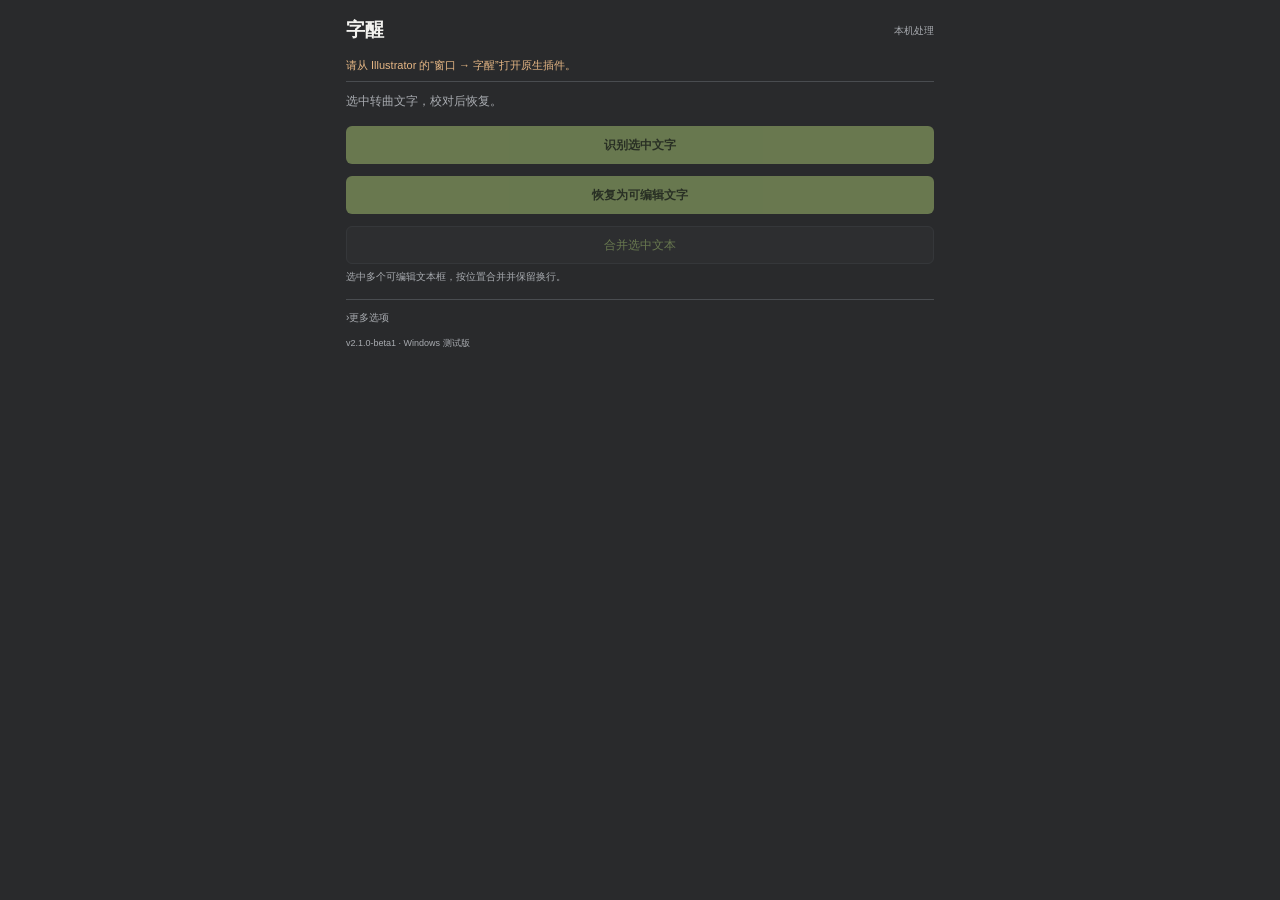
==== windows/resources/web/index.html @ 407afa8f "发布字醒原生源码与平台说明" ====
<!doctype html><html lang="zh-CN"><head><meta charset="utf-8"><meta name="viewport" content="width=device-width,initial-scale=1"><meta http-equiv="Content-Security-Policy" content="default-src 'self'; img-src 'self' data:; style-src 'self'; script-src 'self' 'wasm-unsafe-eval'; worker-src 'self' blob:; object-src 'none'; connect-src 'self'"><title>字醒</title><link rel="stylesheet" href="style.css"></head><body><main>
<header><h1>字醒</h1><span>本机处理</span></header>
<div class="activity"><p id="status" role="status" aria-live="polite">连接 Illustrator…</p><progress id="matchProgress" max="100" value="0" aria-label="字体比较进度" hidden></progress></div>
<p class="intro">选中转曲文字，校对后恢复。</p>
<datalist id="fontList"></datalist>
<button id="capture" class="primary" disabled>识别选中文字</button>
<section id="review" hidden><div class="toolbar"><b id="count"></b><button id="matchFonts" class="link" disabled>匹配字体</button></div><div id="lines"></div></section>
<button id="rebuild" class="primary" disabled>恢复为可编辑文字</button>
<button id="mergeText" class="secondary" disabled>合并选中文本</button>
<p class="hint merge-hint">选中多个可编辑文本框，按位置合并并保留换行。</p>
<details class="settings"><summary>更多选项</summary><label>语言 <select id="language"><option value="zh">中文 + English</option><option value="en">English</option></select></label><label class="check"><input id="hideOriginals" type="checkbox" checked>恢复后隐藏原转曲对象</label><p class="hint">原对象始终保留。只恢复部分行时，原稿保持可见。</p><button id="reloadFonts" class="link" disabled>刷新本机字体</button><p class="hint">普通 OCR 不一定能读懂篆体、碑体。低把握结果需校对；字体候选不等于原字体确认。</p></details>
<footer id="version">v2.1.0-beta1 · Windows 测试版</footer>
</main><script src="js/core.js"></script><script src="ocr/tesseract.min.js"></script><script src="js/native-runtime.js"></script><script src="js/panel.js"></script></body></html>
---- windows/resources/web/style.css ----
:root{color-scheme:dark;--bg:#292a2c;--panel:#333537;--ink:#f2f2ef;--muted:#a8abb0;--accent:#c8ee84;--line:#494c50}*{box-sizing:border-box}body{margin:0;background:var(--bg);color:var(--ink);font:12px/1.5 -apple-system,BlinkMacSystemFont,"Segoe UI",sans-serif}main{padding:16px;max-width:620px;margin:auto}header{display:flex;align-items:center;justify-content:space-between}h1{font-size:19px;margin:0}header span,footer,.hint,.muted{font-size:10px;color:var(--muted)}.intro{color:var(--muted);margin:6px 0 16px}label{font-size:11px}button,input,select{font:inherit;border:1px solid var(--line);border-radius:6px;padding:8px;background:var(--panel);color:var(--ink)}button{cursor:pointer}button:disabled{opacity:.4;cursor:default}input:not([type=checkbox]){width:100%;min-width:0}.primary{display:block;width:100%;background:var(--accent);color:#283719;border:0;font-weight:700;padding:10px}#rebuild{margin-top:12px}.secondary{display:block;width:100%;margin-top:12px;padding:9px;color:var(--accent)}.merge-hint{margin:5px 0 0}.link{border:0;background:none;color:var(--accent);padding:3px;font-size:11px}.toolbar{display:flex;align-items:center;justify-content:space-between;margin:16px 0 8px}.row{background:var(--panel);border:1px solid var(--line);border-radius:8px;padding:10px;margin:8px 0}.row.pending{border-color:#967b4f}.row-head{display:grid;grid-template-columns:17px minmax(0,1fr);gap:7px;align-items:center}.row input[type=checkbox]{accent-color:var(--accent);margin:0}.row input[type=text]{font-size:14px;background:var(--bg);padding:7px}.row-meta{display:flex;align-items:center;justify-content:space-between;gap:6px;margin:6px 0 0 24px;min-height:23px}.row-state{font-size:10px;color:var(--muted);overflow-wrap:anywhere}.pending .row-state{color:#e2bd82}.confirm{font-size:10px;padding:4px 7px;white-space:nowrap;color:var(--accent)}details summary{cursor:pointer;color:var(--muted);font-size:10px;list-style:none}details summary::before{content:'› ';display:inline-block}details[open] summary::before{content:'⌄ '}details.row-details{margin:5px 0 0 24px}details.row-details[open]{padding-top:4px}.row-details select,.manual-font{width:100%;margin-top:7px;font-size:10px}.compare{display:grid;gap:5px;margin-top:7px;padding:7px;background:#fff;border-radius:4px}.compare img{width:100%;height:50px;object-fit:contain;display:block}.compare img+img{border-top:1px dashed #ccc;padding-top:5px}.compare-label{font-size:9px;color:var(--muted);margin:4px 0}.row-details .hint{margin:5px 0}.settings{border-top:1px solid var(--line);margin-top:15px;padding-top:10px}.settings>label{display:flex;align-items:center;gap:8px;margin-top:10px}.check input{accent-color:var(--accent)}.activity{position:sticky;top:0;z-index:10;background:var(--bg);padding:8px 0;border-bottom:1px solid var(--line);margin:4px 0 10px}#status{font-size:11px;margin:0;overflow-wrap:anywhere}#matchProgress{display:block;width:100%;height:6px;margin-top:7px;border:0;border-radius:3px;overflow:hidden;accent-color:var(--accent)}#matchProgress::-webkit-progress-bar{background:var(--line)}#matchProgress::-webkit-progress-value{background:var(--accent)}#status.error{color:#e6b785}#status.success{color:var(--accent)}footer{margin-top:12px;font-size:9px}button:focus-visible,input:focus-visible,select:focus-visible{outline:2px solid #95b3ff;outline-offset:2px}[hidden]{display:none!important}
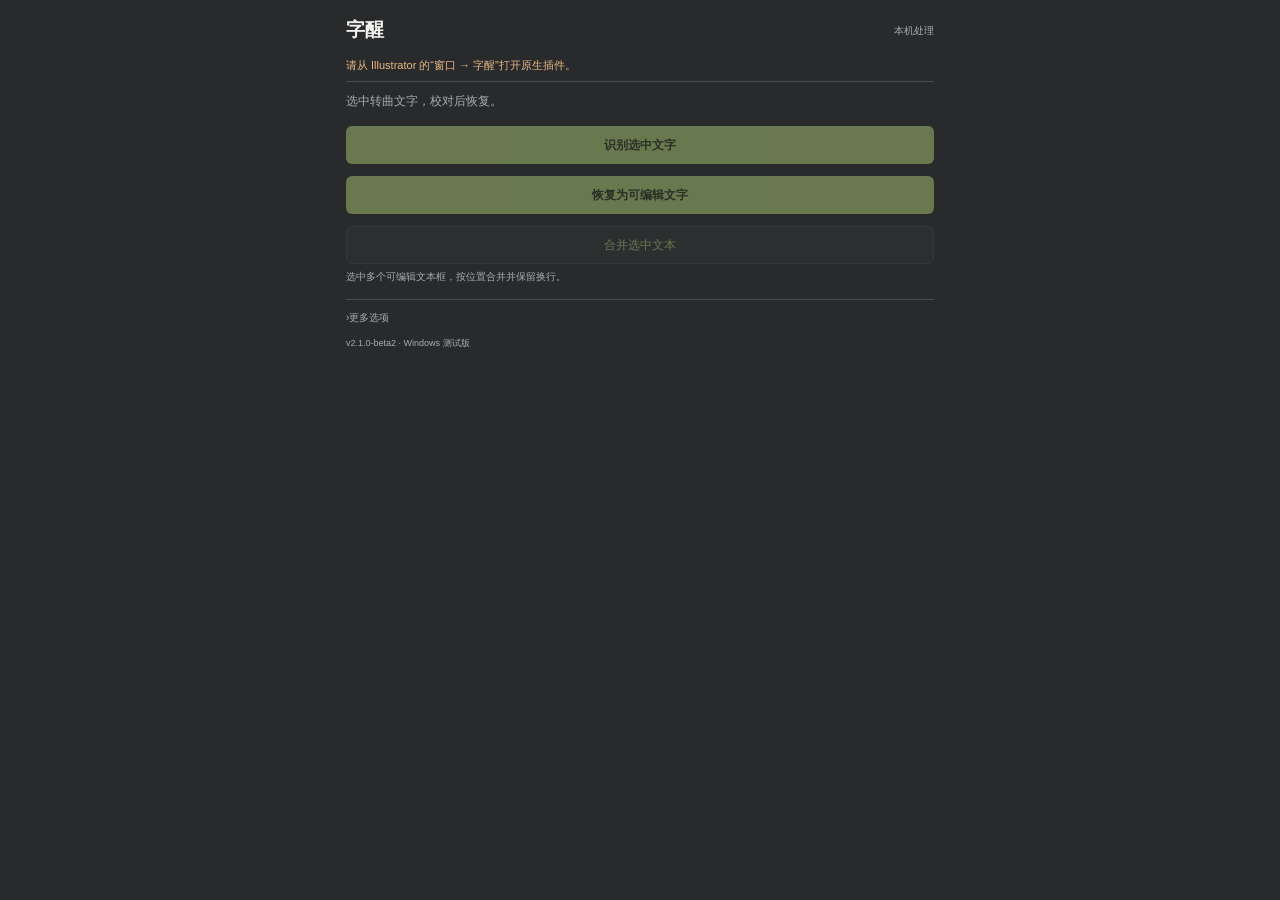
==== commit 1c2c9c9a: "简化 Windows 启动依赖，增加 MSVC 构建和加载检查" ====
--- a/windows/resources/web/index.html
+++ b/windows/resources/web/index.html
@@ -9,5 +9,5 @@
 <button id="mergeText" class="secondary" disabled>合并选中文本</button>
 <p class="hint merge-hint">选中多个可编辑文本框，按位置合并并保留换行。</p>
 <details class="settings"><summary>更多选项</summary><label>语言 <select id="language"><option value="zh">中文 + English</option><option value="en">English</option></select></label><label class="check"><input id="hideOriginals" type="checkbox" checked>恢复后隐藏原转曲对象</label><p class="hint">原对象始终保留。只恢复部分行时，原稿保持可见。</p><button id="reloadFonts" class="link" disabled>刷新本机字体</button><p class="hint">普通 OCR 不一定能读懂篆体、碑体。低把握结果需校对；字体候选不等于原字体确认。</p></details>
-<footer id="version">v2.1.0-beta1 · Windows 测试版</footer>
+<footer id="version">v2.1.0-beta2 · Windows 测试版</footer>
 </main><script src="js/core.js"></script><script src="ocr/tesseract.min.js"></script><script src="js/native-runtime.js"></script><script src="js/panel.js"></script></body></html>
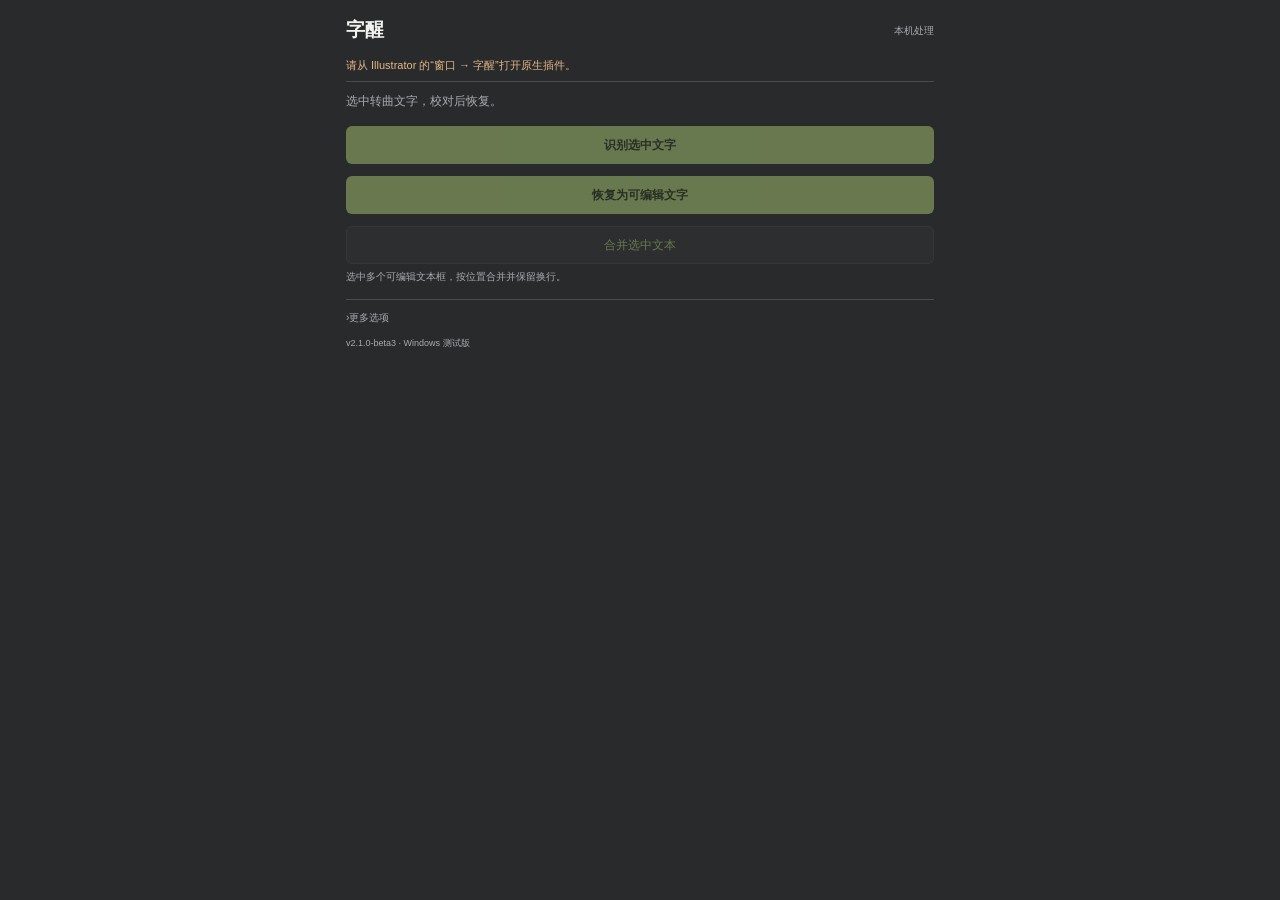
==== commit 37ead5ae: "修正 Windows 中文菜单编码，增加真实字形与字距匹配回归" ====
--- a/windows/resources/web/index.html
+++ b/windows/resources/web/index.html
@@ -9,5 +9,5 @@
 <button id="mergeText" class="secondary" disabled>合并选中文本</button>
 <p class="hint merge-hint">选中多个可编辑文本框，按位置合并并保留换行。</p>
 <details class="settings"><summary>更多选项</summary><label>语言 <select id="language"><option value="zh">中文 + English</option><option value="en">English</option></select></label><label class="check"><input id="hideOriginals" type="checkbox" checked>恢复后隐藏原转曲对象</label><p class="hint">原对象始终保留。只恢复部分行时，原稿保持可见。</p><button id="reloadFonts" class="link" disabled>刷新本机字体</button><p class="hint">普通 OCR 不一定能读懂篆体、碑体。低把握结果需校对；字体候选不等于原字体确认。</p></details>
-<footer id="version">v2.1.0-beta2 · Windows 测试版</footer>
+<footer id="version">v2.1.0-beta3 · Windows 测试版</footer>
 </main><script src="js/core.js"></script><script src="ocr/tesseract.min.js"></script><script src="js/native-runtime.js"></script><script src="js/panel.js"></script></body></html>
